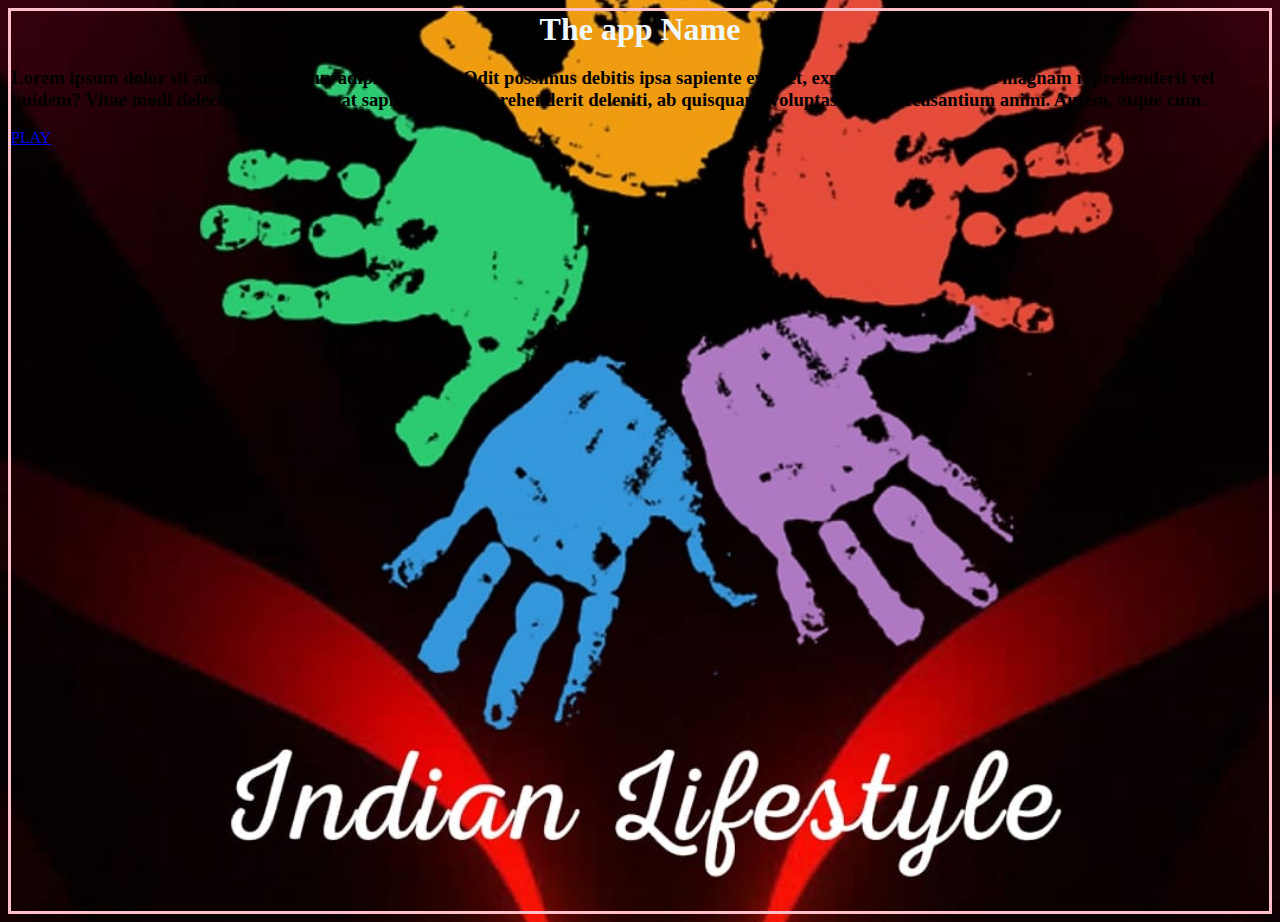
==== index.html @ f1337e4d "update 2.0" ====
<!DOCTYPE html>
<html lang="en">
<head>
    <meta charset="UTF-8">
    <meta http-equiv="X-UA-Compatible" content="IE=edge">
    <meta name="viewport" content="width=device-width, initial-scale=1.0">
    <link rel="stylesheet" href="./css/index.css">
    <link rel="stylesheet" href="css/bootstrap.css">
    <title>Document</title>
</head>
<body>
    <div class="container "id="container-1">
        <div class="row" id="row-1">
            <div class="col text-center text-white">
                <h1>The app Name</h1> 
                <h3>Lorem ipsum dolor sit amet, consectetur adipisicing elit. Odit possimus debitis ipsa sapiente eveniet, expedita veniam rerum magnam reprehenderit vel quidem? Vitae modi delectus alias autem at sapiente, iure reprehenderit deleniti, ab quisquam, voluptas ipsam accusantium animi. Autem, atque cum.</h3>
            <div class="row " id="row-2">
                <div class="col">
                    <a href="./map.html"class="btn btn-primary btn-lg ">PLAY</a>
                </div>
               
            </div>
               
            </div>
        </div>
    </div>
  

</body>
<script src="./JS/jquery-2.1.4.js"></script>
<script src="./JS/bootstrap.js"></script>
</html>
---- css/index.css ----
body{
    background-image: url('../media/indianlifestyle.jpg');
    background-repeat: no-repeat;
    background-size:cover;
    background-attachment: fixed;
    background-position: center center;
}

h1,p{
    color: aliceblue;
    margin: auto;
    text-align: center;
}
#container-1
{
height: 100Vh;
/* width: 100vw; */
border: 3px solid pink;
}
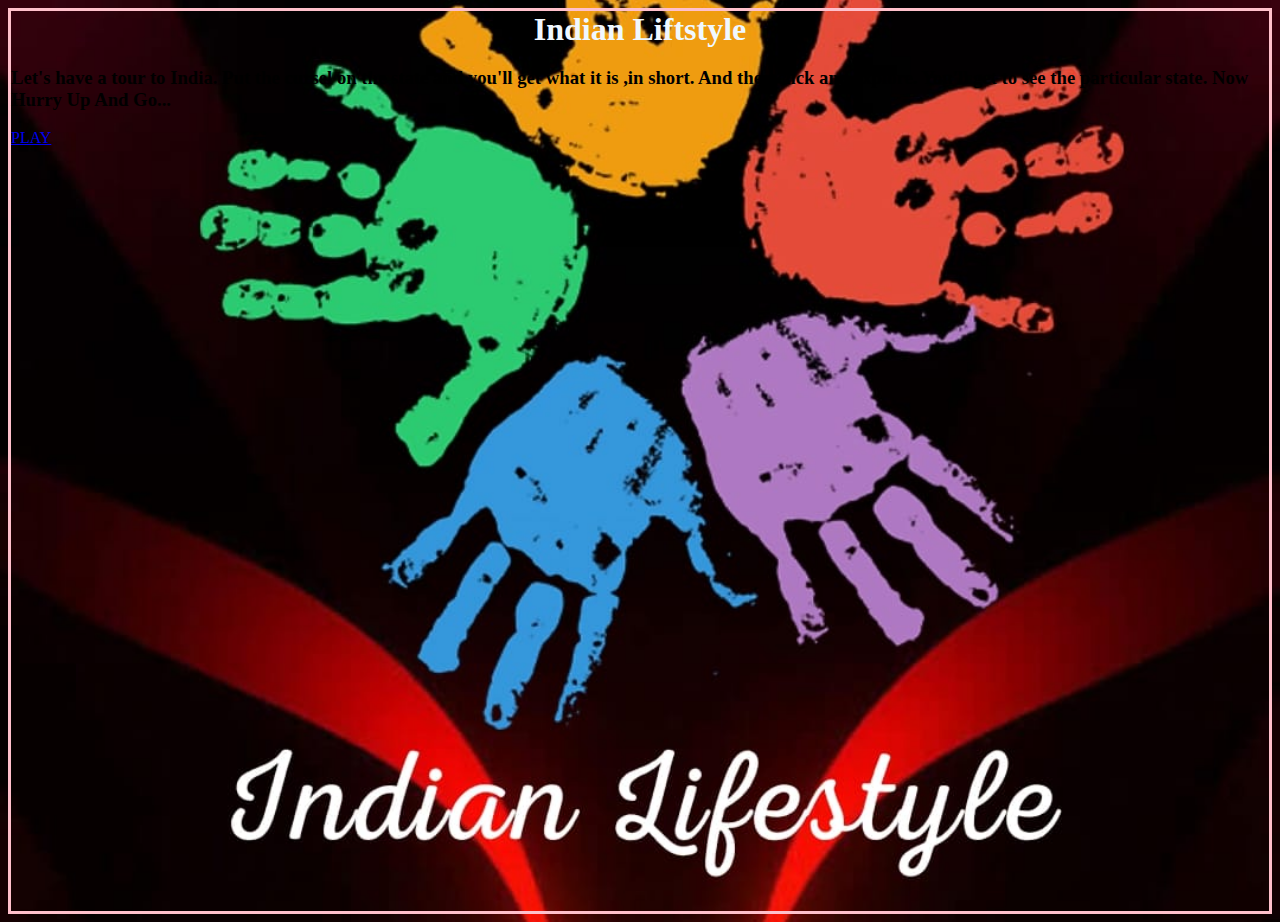
==== commit f8471c0c: "Merge branch 'master' of https://github.com/chetannirdwar/Indian-lifestyle" ====
--- a/index.html
+++ b/index.html
@@ -12,8 +12,12 @@
     <div class="container "id="container-1">
         <div class="row" id="row-1">
             <div class="col text-center text-white">
-                <h1>The app Name</h1> 
-                <h3>Lorem ipsum dolor sit amet, consectetur adipisicing elit. Odit possimus debitis ipsa sapiente eveniet, expedita veniam rerum magnam reprehenderit vel quidem? Vitae modi delectus alias autem at sapiente, iure reprehenderit deleniti, ab quisquam, voluptas ipsam accusantium animi. Autem, atque cum.</h3>
+                <h1>Indian Liftstyle</h1> 
+                <h3>Let's have a tour to India.
+Put the cursel on the state and you'll get what it is ,in short.
+And then click and explore.
+You'll get to see the particular state.
+Now Hurry Up And Go... </h3>
             <div class="row " id="row-2">
                 <div class="col">
                     <a href="./map.html"class="btn btn-primary btn-lg ">PLAY</a>
@@ -29,4 +33,4 @@
 </body>
 <script src="./JS/jquery-2.1.4.js"></script>
 <script src="./JS/bootstrap.js"></script>
-</html>+</html>
